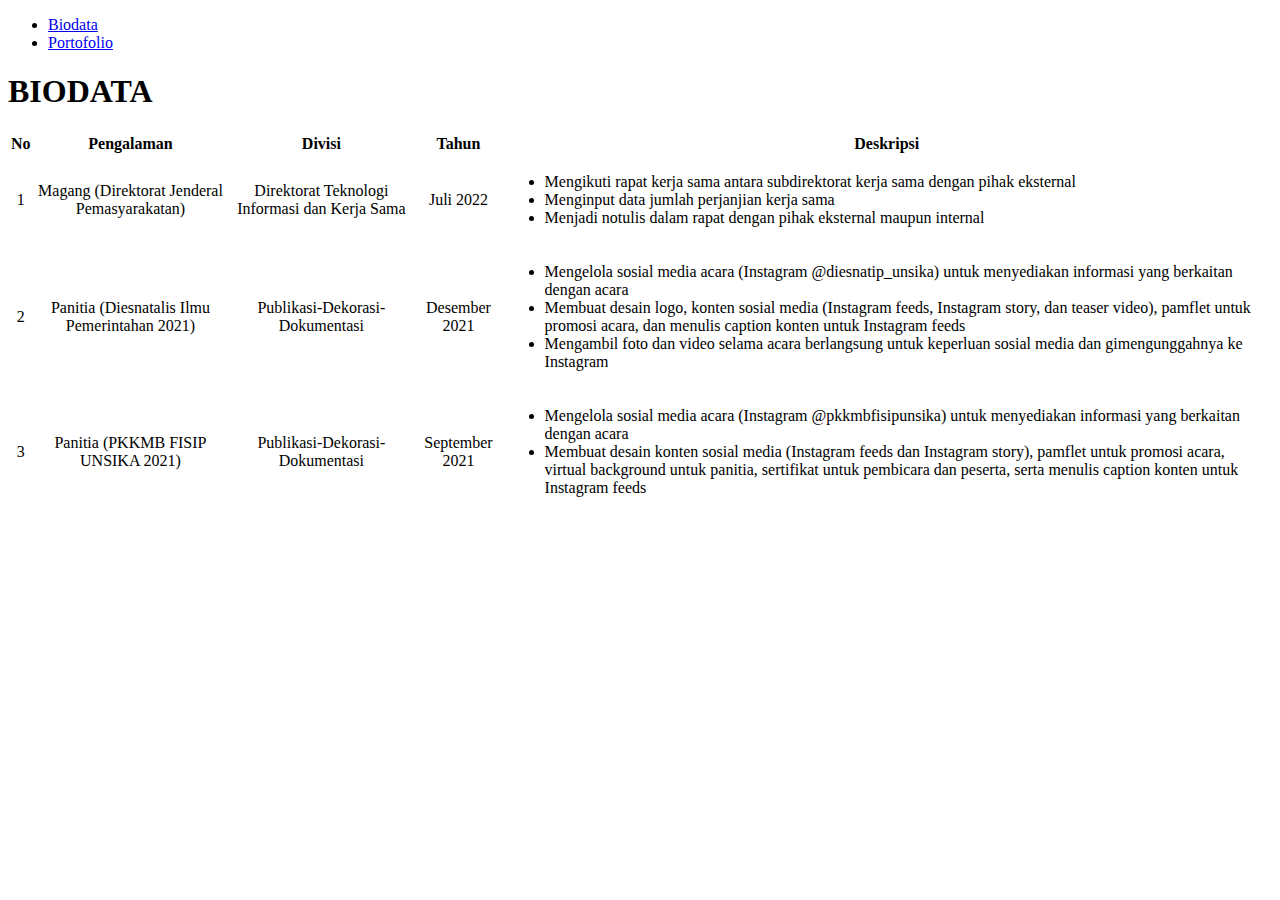
==== portofolio.html @ 490f18bc "add index.html" ====
<!doctype html>
<html lang="en">
    
  <head>
    <meta charset="utf-8">
    <meta name="viewport" content="width=device-width, initial-scale=1">
    <title>Bootstrap Demo</title>
    <link href="https://cdn.jsdelivr.net/npm/bootstrap@5.2.2/dist/css/bootstrap.min.css" rel="stylesheet" integrity="sha384-Zenh87qX5JnK2Jl0vWa8Ck2rdkQ2Bzep5IDxbcnCeuOxjzrPF/et3URy9Bv1WTRi" crossorigin="anonymous">
    <link rel="stylesheet" href="css/style.css">
    <link rel="stylesheet" href="https://cdn.jsdelivr.net/npm/bootstrap-icons@1.9.1/font/bootstrap-icons.css">
</head>

<body>
    <nav class="navbar navbar-expand-lg bg-light shadow-sm sticky-top">
        <div class="container-fluid">
          <div class="collapse navbar-collapse" id="navbarNav">
            <ul class="navbar-nav mx-auto">
              <li class="nav-item">
                <a class="nav-link fw-bold text-dark" aria-current="page" href="index.html">Biodata</a>
              </li>
              <li class="nav-item">
                <a class="nav-link fw-bold text-dark" aria-current="page" href="#portofolio">Portofolio</a>
              </li>
              </li>
             </ul> 
          </div>
        </div>
    </nav> 
    <div id="portofolio" class="container mb-3"></div>
    <h1 class="text-center mb-3 bg-secondary bg-gradient bg-opacity-50 text-dark container">BIODATA</h1> 
    <table class="table table-bordered border-dark container">
        <tr>
            <th style="text-align:center;">No</th>
            <th style="text-align:center;">Pengalaman</th>
            <th style="text-align:center;">Divisi</th>
            <th style="text-align:center;">Tahun</th>
            <th style="text-align:center;">Deskripsi</th>
        </tr>
        <tr>
            <td style="text-align:center;">1</td>
            <td style="text-align:center;">Magang (Direktorat Jenderal Pemasyarakatan)</td>
            <td style="text-align:center;">Direktorat Teknologi Informasi dan Kerja Sama</td>
            <td style="text-align:center;">Juli 2022</td>
            <td>
                <ul>
                    <li>Mengikuti rapat kerja sama antara subdirektorat kerja sama dengan pihak eksternal</li>
                    <li>Menginput data jumlah perjanjian kerja sama</li>
                    <li>Menjadi notulis dalam rapat dengan pihak eksternal maupun internal</li>
                </ul>
            </td>
        </tr>
        <tr>
            <td style="text-align:center;">2</td>
            <td style="text-align:center;">Panitia (Diesnatalis Ilmu Pemerintahan 2021)</td>
            <td style="text-align:center;">Publikasi-Dekorasi-Dokumentasi</td>
            <td style="text-align:center;">Desember 2021</td>
            <td>
                <ul>
                    <li>Mengelola sosial media acara (Instagram @diesnatip_unsika) untuk menyediakan informasi yang berkaitan
                        dengan acara</li>
                    <li>Membuat desain logo, konten sosial media (Instagram feeds, Instagram story, dan teaser video), pamflet
                        untuk promosi acara, dan menulis caption konten untuk Instagram feeds</li>
                    <li>Mengambil foto dan video selama acara berlangsung untuk keperluan sosial media dan gimengunggahnya
                        ke Instagram</li>
                </ul>
            </td>
        </tr>
        <tr>
            <td style="text-align:center;">3</td>
            <td style="text-align:center;">Panitia (PKKMB FISIP UNSIKA 2021)</td>
            <td style="text-align:center;">Publikasi-Dekorasi-Dokumentasi</td>
            <td style="text-align:center;">September 2021</td>
            <td>
                <ul>
                    <li>Mengelola sosial media acara (Instagram @pkkmbfisipunsika) untuk menyediakan informasi yang berkaitan
                        dengan acara</li>
                    <li>Membuat desain konten sosial media (Instagram feeds dan Instagram story), pamflet untuk promosi acara,
                        virtual background untuk panitia, sertifikat untuk pembicara dan peserta, serta menulis caption konten untuk
                        Instagram feeds</li>
                </ul>
            </td>
        </tr>
    </table>
</body>
</html>
---- css/style.css ----
.pp {
    width: 250px;
    height: 250px;
    object-fit: cover;
}

.title {
    font-family: 'Raleway', sans-serif;
}

.subtitle {
    letter-spacing: 10px;
}

#hero {
    height: 85vh;
}

.seal {
    width: 300px;
    height: 300px;
    object-fit: cover;
}

.text-about {
    text-indent: 50px;
    text-align: justify;
}

.card-img-top {
    width: 180px;
    height: 180px;
    object-fit: cover;
}
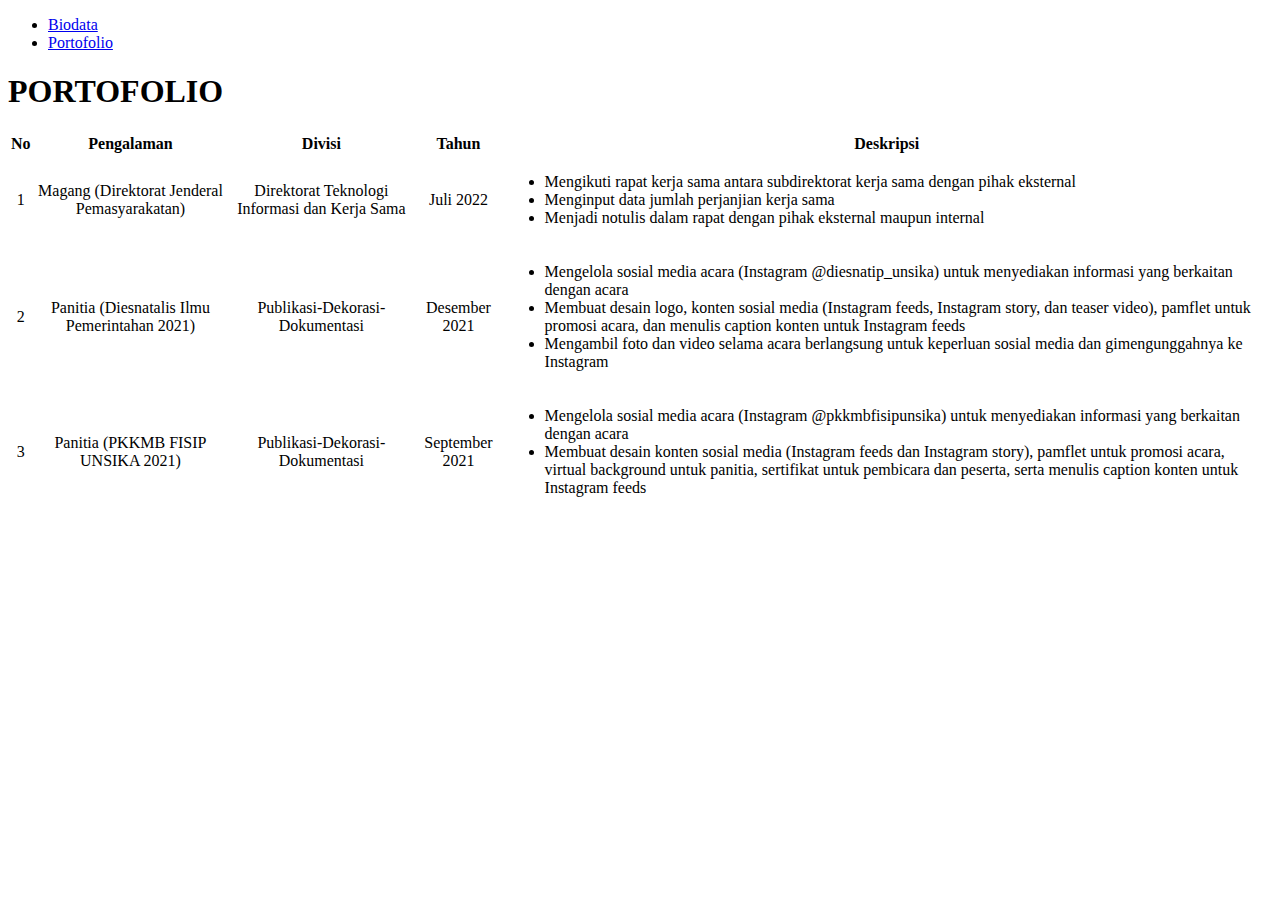
==== commit a5b24669: "add portofolio" ====
--- a/portofolio.html
+++ b/portofolio.html
@@ -27,7 +27,7 @@
         </div>
     </nav> 
     <div id="portofolio" class="container mb-3"></div>
-    <h1 class="text-center mb-3 bg-secondary bg-gradient bg-opacity-50 text-dark container">BIODATA</h1> 
+    <h1 class="text-center mb-3 bg-secondary bg-gradient bg-opacity-50 text-dark container">PORTOFOLIO</h1> 
     <table class="table table-bordered border-dark container">
         <tr>
             <th style="text-align:center;">No</th>
